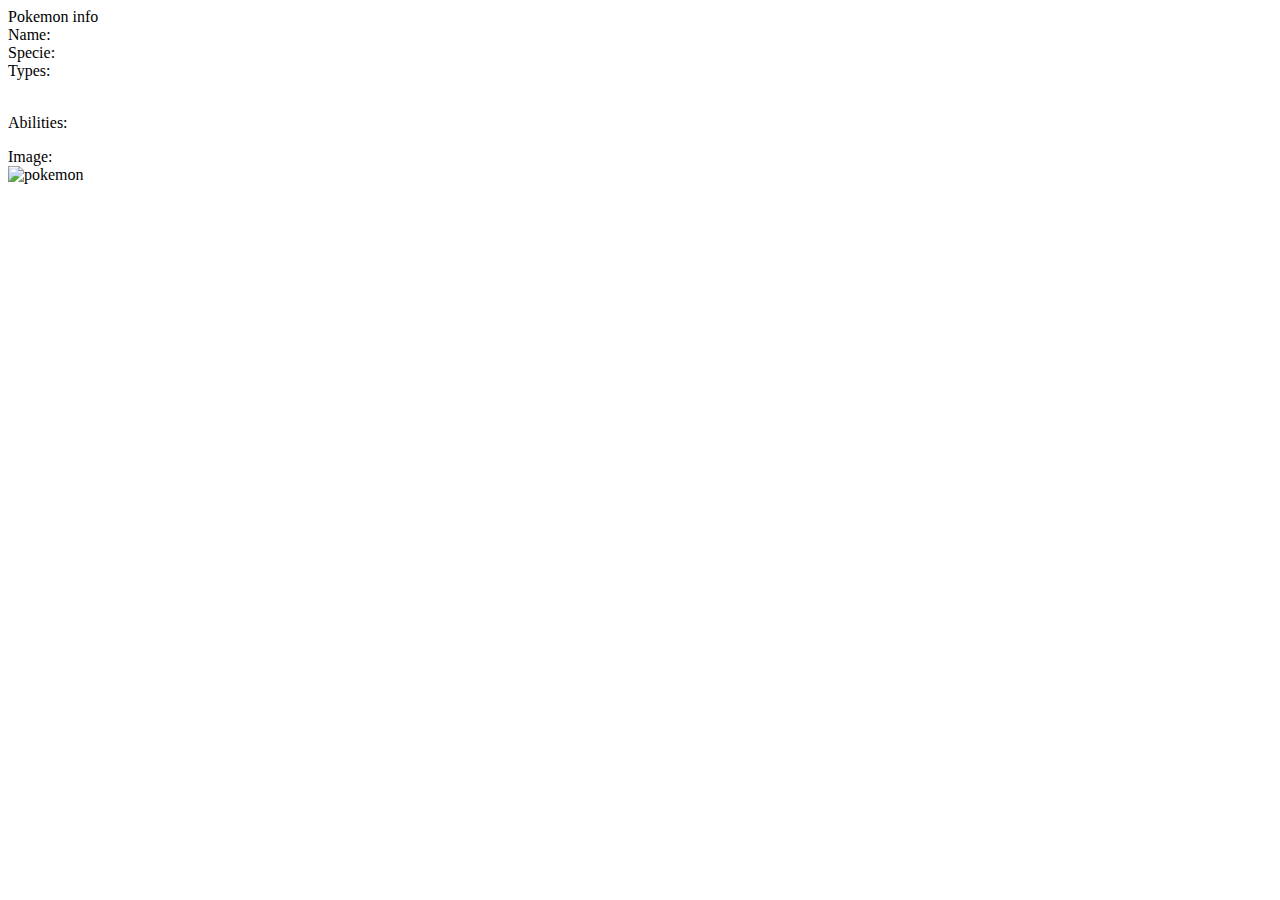
==== index.htm @ b6572ac4 "pkemon" ====
<!DOCTYPE html>
<html lang="en">
<head>
    <meta charset="UTF-8">
    <meta name="viewport" content="width=device-width, initial-scale=1.0">
    <link rel="stylesheet" href="style.css">
    <title>Pokemon API</title>
</head>
<body>
    <div>
        <div>Pokemon info</div>
        <div id="pokemon-name">Name: </div>
        <div id="pokemon-egg">Specie: </div>

        <div>Types:</div>
        <ul id="pokemon-types"></ul>
        <br>
        <div>Abilities:</div>
        <ul id="pokemon-abilities"></ul>
        <div>Image:</div>
        <img id="pokemon-image" src="" alt="pokemon">
    </div>
</body>
<script src="app.js"></script>
</html>
---- style.css ----
#pokemon-image{
    width: 40%;
}
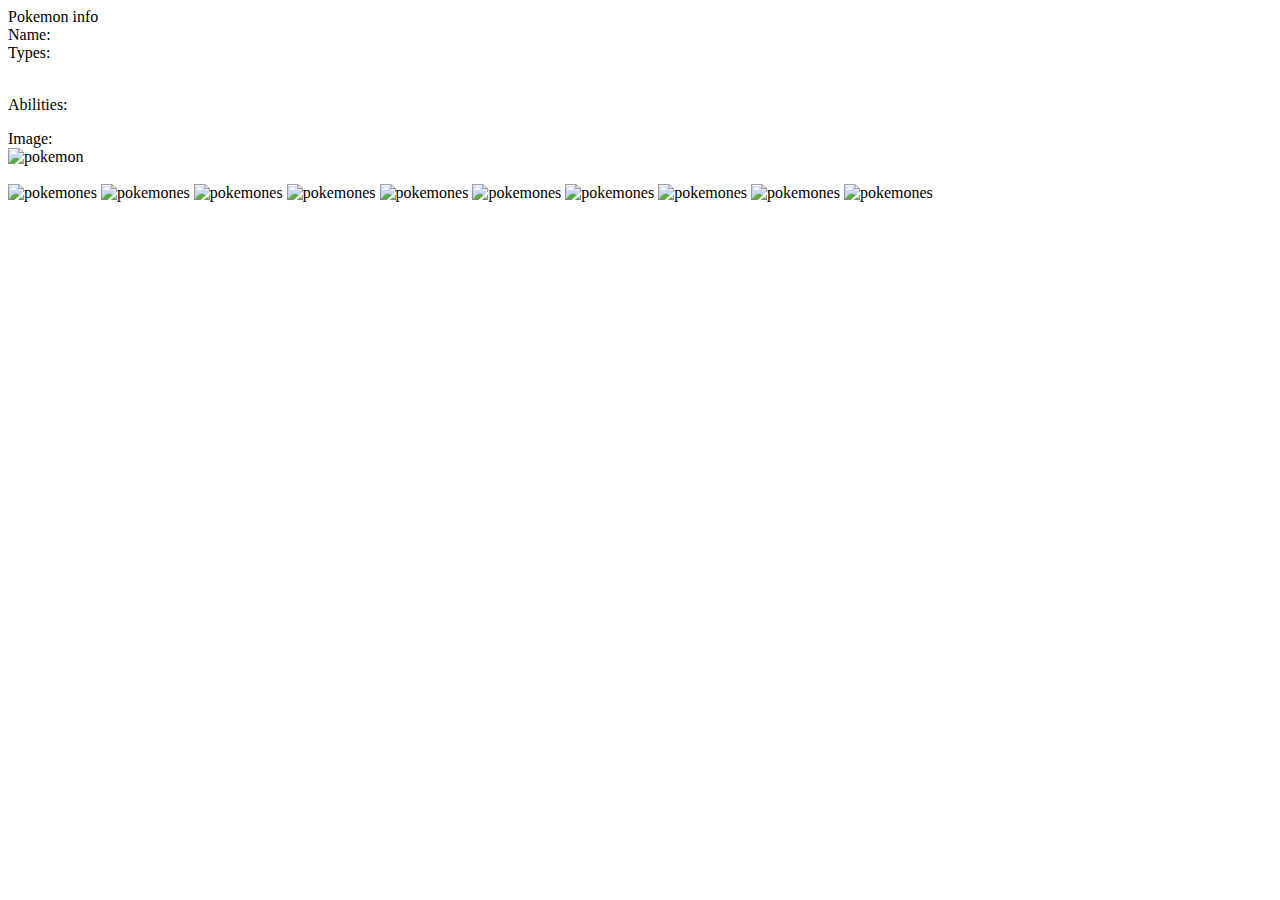
==== commit f3f3e661: "pokemones" ====
--- a/index.htm
+++ b/index.htm
@@ -10,8 +10,6 @@
     <div>
         <div>Pokemon info</div>
         <div id="pokemon-name">Name: </div>
-        <div id="pokemon-egg">Specie: </div>
-
         <div>Types:</div>
         <ul id="pokemon-types"></ul>
         <br>
@@ -20,6 +18,20 @@
         <div>Image:</div>
         <img id="pokemon-image" src="" alt="pokemon">
     </div>
+
+    <div>
+        <br>
+        <img id="pokemones-image1" src="" alt="pokemones">
+        <img id="pokemones-image2" src="" alt="pokemones">
+        <img id="pokemones-image3" src="" alt="pokemones">
+        <img id="pokemones-image4" src="" alt="pokemones">
+        <img id="pokemones-image5" src="" alt="pokemones">
+        <img id="pokemones-image6" src="" alt="pokemones">
+        <img id="pokemones-image7" src="" alt="pokemones">
+        <img id="pokemones-image8" src="" alt="pokemones">
+        <img id="pokemones-image9" src="" alt="pokemones">
+        <img id="pokemones-image10" src="" alt="pokemones">
+    </div>
 </body>
 <script src="app.js"></script>
 </html>--- a/style.css
+++ b/style.css
@@ -1,3 +1,3 @@
 #pokemon-image{
-    width: 40%;
+    width: 300px;
 }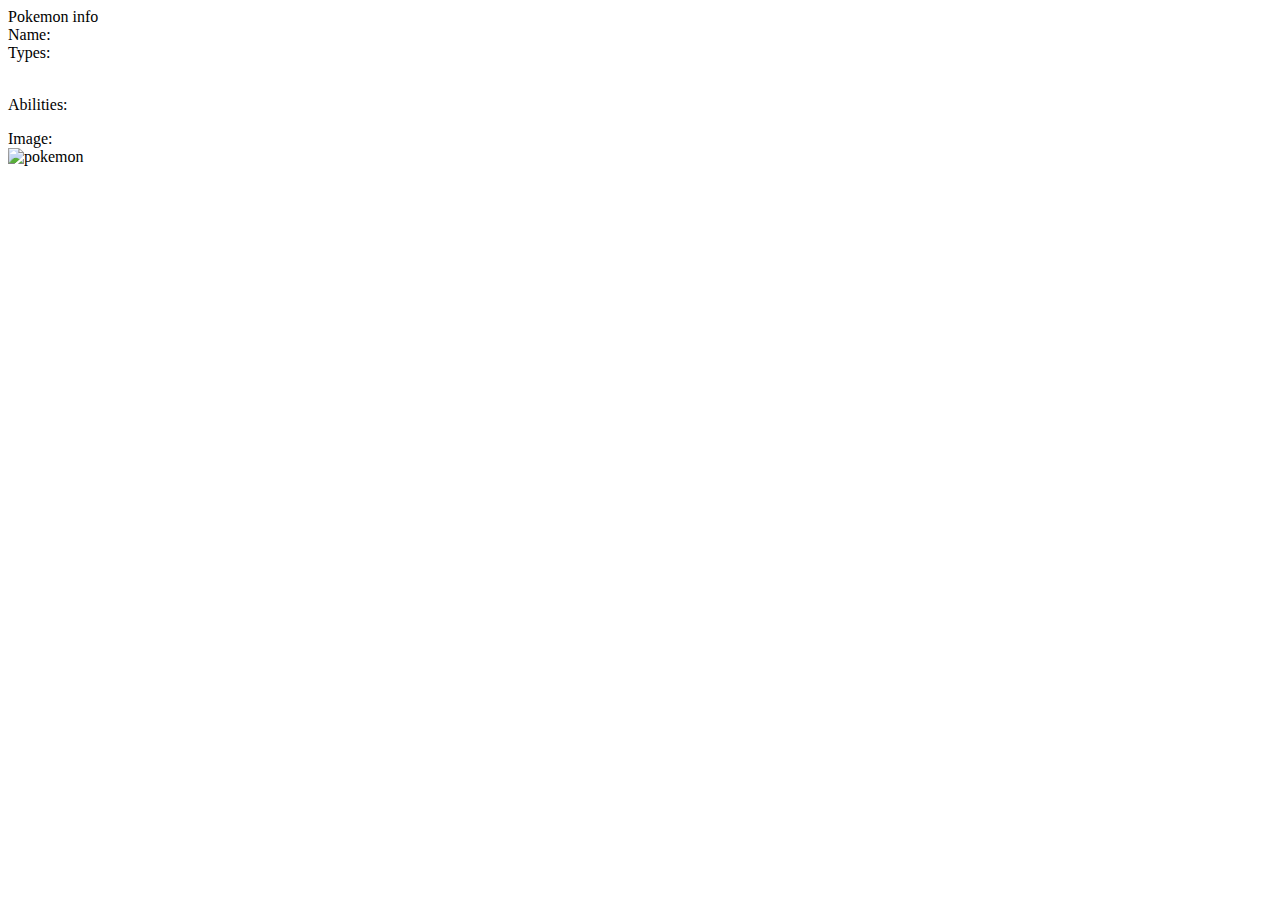
==== commit 458ba997: "pokemon id" ====
--- a/index.htm
+++ b/index.htm
@@ -18,20 +18,7 @@
         <div>Image:</div>
         <img id="pokemon-image" src="" alt="pokemon">
     </div>
-
-    <div>
-        <br>
-        <img id="pokemones-image1" src="" alt="pokemones">
-        <img id="pokemones-image2" src="" alt="pokemones">
-        <img id="pokemones-image3" src="" alt="pokemones">
-        <img id="pokemones-image4" src="" alt="pokemones">
-        <img id="pokemones-image5" src="" alt="pokemones">
-        <img id="pokemones-image6" src="" alt="pokemones">
-        <img id="pokemones-image7" src="" alt="pokemones">
-        <img id="pokemones-image8" src="" alt="pokemones">
-        <img id="pokemones-image9" src="" alt="pokemones">
-        <img id="pokemones-image10" src="" alt="pokemones">
-    </div>
+    <div id="pokemon-images"></div>
 </body>
 <script src="app.js"></script>
 </html>--- a/style.css
+++ b/style.css
@@ -1,3 +1,7 @@
 #pokemon-image{
-    width: 300px;
+    width: 30%;
+}
+
+.pokemonImage{
+    border: solid;
 }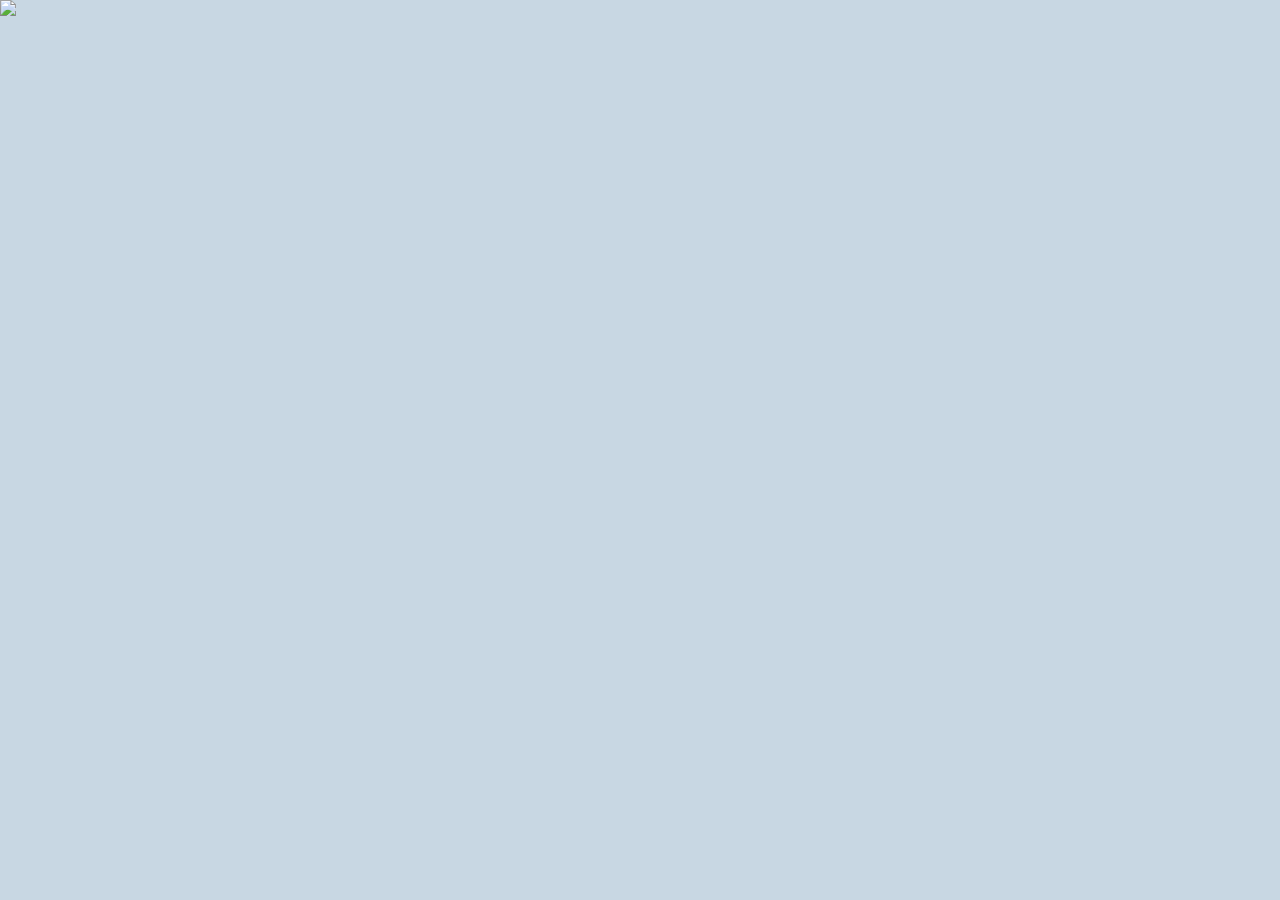
==== commit ba3acdcd: "pokemones" ====
--- a/index.htm
+++ b/index.htm
@@ -8,15 +8,7 @@
 </head>
 <body>
     <div>
-        <div>Pokemon info</div>
-        <div id="pokemon-name">Name: </div>
-        <div>Types:</div>
-        <ul id="pokemon-types"></ul>
-        <br>
-        <div>Abilities:</div>
-        <ul id="pokemon-abilities"></ul>
-        <div>Image:</div>
-        <img id="pokemon-image" src="" alt="pokemon">
+        <img id= "image" src="https://upload.wikimedia.org/wikipedia/commons/thumb/9/98/International_Pok%C3%A9mon_logo.svg/1200px-International_Pok%C3%A9mon_logo.svg.png">
     </div>
     <div id="pokemon-images"></div>
 </body>
--- a/style.css
+++ b/style.css
@@ -4,4 +4,13 @@
 
 .pokemonImage{
     border: solid;
+}
+
+body{
+    background-color: #c8d7e3;
+    margin: 0%;
+}
+
+#image{
+    width: 30%;
 }